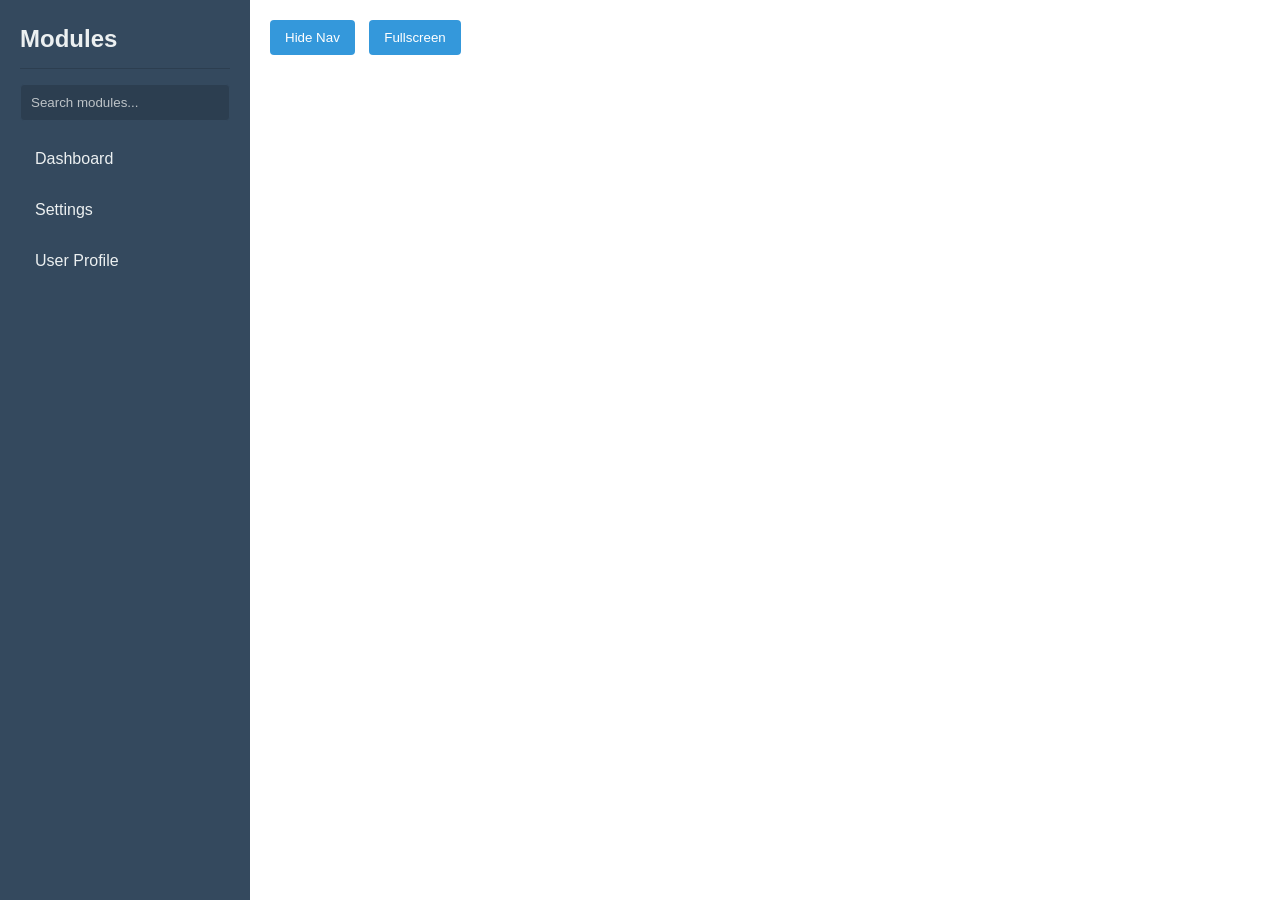
==== index.html @ b5d008de "Jules was unable to complete the task in time. Please review the work done so far and provide feedba" ====
<!DOCTYPE html>
<html lang="en">
<head>
    <meta charset="UTF-8">
    <meta name="viewport" content="width=device-width, initial-scale=1.0">
    <title>Two-Column Layout</title>
    <link rel="stylesheet" href="css/style.css">
</head>
<body>
    <div id="left-navigator">
        <h2>Modules</h2>
        <input type="text" id="nav-search" placeholder="Search modules...">
        <ul id="nav-list">
            <!-- Navigator items will be loaded here -->
        </ul>
    </div>
    <div id="content-area">
        <button id="toggle-nav-btn">Hide Nav</button>
        <button id="toggle-fullscreen-btn">Fullscreen</button> <!-- New button -->
        <div id="module-content-wrapper">
            <!-- Module HTML content will be loaded here -->
        </div>
    </div>
    <script src="js/app.js"></script>
</body>
</html>
---- css/style.css ----
body {
    font-family: 'Segoe UI', Tahoma, Geneva, Verdana, sans-serif;
    margin: 0;
    padding: 0;
    background-color: #f4f7f6; /* Light background for the page */
    color: #333; /* Default text color */
    line-height: 1.6;
}

h1, h2, h3, h4, h5, h6 {
    margin-top: 0;
    color: #2c3e50; /* Darker color for headings */
}

#left-navigator {
    background-color: #34495e; /* Darker background for navigator */
    color: #ecf0f1; /* Light text color for navigator */
    padding: 20px;
    width: 250px;
    height: 100vh;
    position: fixed; /* Keep it fixed */
    top: 0;
    left: 0;
    overflow-y: auto;
    box-sizing: border-box;
    transition: width 0.3s ease; /* Smooth transition for hide/show */
}

#left-navigator.navigator-hidden {
    width: 0;
    padding: 0; /* Remove padding when hidden */
    /* Ensure content like text/search input inside is also hidden or doesn't overflow */
    overflow: hidden; /* Add this to prevent content spill during transition */
}

#left-navigator h2 {
    color: #ecf0f1; /* Light heading color for navigator */
    border-bottom: 1px solid #2c3e50;
    padding-bottom: 10px;
    margin-bottom: 15px;
}

#nav-search {
    background-color: #2c3e50; /* Darker search input background */
    color: #ecf0f1; /* Light text for search */
    border: 1px solid #34495e; /* Or #2c3e50 to blend more */
    width: 100%; /* Full width relative to padding */
    padding: 10px;
    margin-bottom: 15px;
    border-radius: 4px;
    box-sizing: border-box;
}
#nav-search::placeholder {
    color: #bdc3c7;
}

#nav-list {
    list-style: none;
    padding: 0;
    margin: 0;
}

.nav-item {
    padding: 10px 15px;
    cursor: pointer;
    border-radius: 4px;
    margin-bottom: 5px;
    transition: background-color 0.2s ease, padding-left 0.2s ease;
    color: #ecf0f1; /* Ensure nav items are light */
}

.nav-item:hover {
    background-color: #2c3e50; /* Darker hover */
    padding-left: 20px;
}

.nav-item.active {
    background-color: #1abc9c; /* Teal for active */
    color: #fff;
    font-weight: bold;
}

#content-area {
    margin-left: 250px; /* Initial margin */
    padding: 20px; /* Padding for content */
    height: 100vh;
    overflow-y: auto;
    box-sizing: border-box;
    background-color: #fff; /* White background for content */
    transition: margin-left 0.3s ease; /* Smooth transition */
}

/* Adjust content area margin when navigator is hidden - this class is toggled by JS on left-navigator, not content-area */
/* This style is not strictly needed if JS directly sets margin-left on contentArea, but good for clarity if JS changes */
/* For now, JS handles margin-left directly. If we were to add a class to content-area:
   #content-area.navigator-hidden { margin-left: 0; }
*/

#toggle-nav-btn, #toggle-fullscreen-btn {
    background-color: #3498db; /* Blue */
    color: white;
    border: none;
    padding: 10px 15px;
    margin-right: 10px; /* Space between buttons */
    margin-bottom: 15px; /* Space below buttons */
    border-radius: 4px;
    cursor: pointer;
    transition: background-color 0.2s ease;
}

#toggle-nav-btn:hover, #toggle-fullscreen-btn:hover {
    background-color: #2980b9; /* Darker blue on hover */
}

#module-content-wrapper {
    padding-top: 10px; /* Add some space below the fullscreen button */
}

#module-content-wrapper h1 {
    color: #3498db; /* Blue for module titles */
    margin-bottom: 15px;
    border-bottom: 2px solid #ecf0f1; /* Light grey line */
    padding-bottom: 10px;
}

#module-content-wrapper p {
    margin-bottom: 10px;
    font-size: 1em;
}

#module-content-wrapper input[type="text"],
#module-content-wrapper select {
    padding: 8px 10px;
    margin-bottom: 10px;
    border: 1px solid #ccc;
    border-radius: 4px;
    box-sizing: border-box;
    min-width: 200px;
}

#module-content-wrapper button {
    background-color: #2ecc71; /* Green */
    color: white;
    border: none;
    padding: 10px 15px;
    margin-top: 5px; /* Align with other inputs if needed */
    border-radius: 4px;
    cursor: pointer;
    transition: background-color 0.2s ease;
}

#module-content-wrapper button:hover {
    background-color: #27ae60; /* Darker green */
}

#module-content-wrapper button.danger {
    background-color: #e74c3c; /* Red */
}
#module-content-wrapper button.danger:hover {
    background-color: #c0392b; /* Darker red */
}

/* Fullscreen class for module content wrapper */
.module-content-fullscreen {
    position: fixed;
    top: 0;
    left: 0;
    width: 100vw;
    height: 100vh;
    z-index: 1000; /* Ensure it's above other elements like navigator */
    background-color: #fff; /* Or inherit from body */
    overflow-y: auto;
    padding: 20px;
    box-sizing: border-box;
}
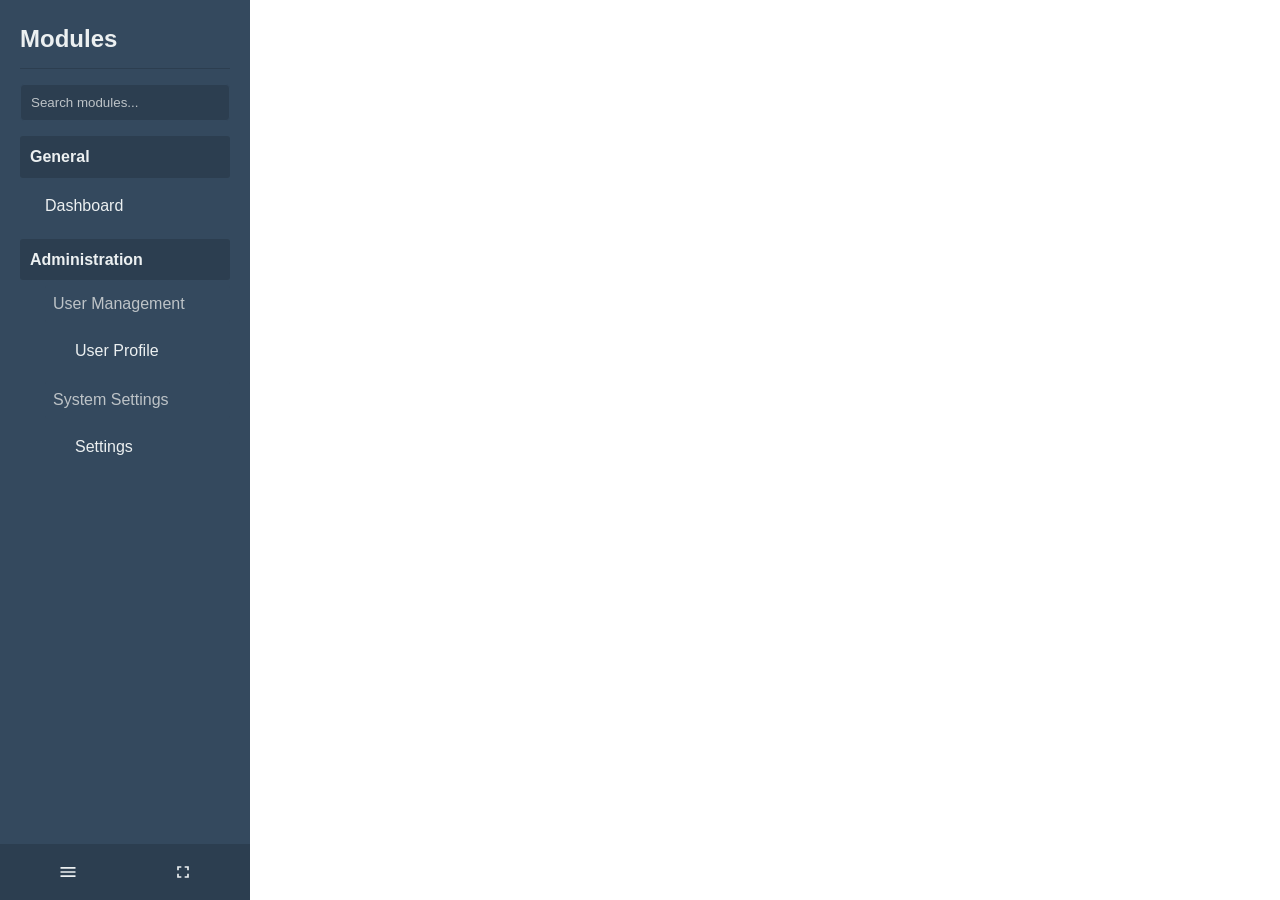
==== commit f5324df4: "refactor: Enhance navigator controls and fullscreen UI This commit refactors the navigator controls " ====
--- a/index.html
+++ b/index.html
@@ -8,15 +8,20 @@
 </head>
 <body>
     <div id="left-navigator">
+    <div class="main-nav-content"> <!-- New wrapper for collapsible content -->
         <h2>Modules</h2>
         <input type="text" id="nav-search" placeholder="Search modules...">
         <ul id="nav-list">
             <!-- Navigator items will be loaded here -->
         </ul>
     </div>
+    <div id="nav-controls"> <!-- New wrapper for controls -->
+        <button id="toggle-nav-btn" title="Toggle Navigator"></button>
+        <button id="toggle-fullscreen-btn" title="Toggle Fullscreen"></button>
+    </div>
+    </div>
     <div id="content-area">
-        <button id="toggle-nav-btn">Hide Nav</button>
-        <button id="toggle-fullscreen-btn">Fullscreen</button> <!-- New button -->
+    <!-- Buttons removed from here -->
         <div id="module-content-wrapper">
             <!-- Module HTML content will be loaded here -->
         </div>
--- a/css/style.css
+++ b/css/style.css
@@ -23,7 +23,7 @@
     left: 0;
     overflow-y: auto;
     box-sizing: border-box;
-    transition: width 0.3s ease; /* Smooth transition for hide/show */
+    transition: width 0.3s ease, padding-left 0.3s ease, padding-right 0.3s ease; /* Added padding transitions */
 }
 
 #left-navigator.navigator-hidden {
@@ -173,3 +173,158 @@
     padding: 20px;
     box-sizing: border-box;
 }
+
+/* New Styles for Categorized Navigator */
+
+.nav-category {
+    margin-bottom: 10px; /* Space between categories */
+}
+
+.nav-category-header {
+    font-weight: bold;
+    color: #ecf0f1; /* Light color for category headers in dark nav */
+    padding: 8px 10px;
+    background-color: #2c3e50; /* Slightly different background for emphasis */
+    border-radius: 3px;
+    margin-bottom: 5px;
+    /* Add cursor: pointer if making them clickable for collapse/expand */
+    /* cursor: pointer; */
+}
+
+.nav-subcategory {
+    margin-left: 15px; /* Indent subcategories */
+    margin-bottom: 8px; /* Space between subcategories */
+}
+
+.nav-subcategory-header {
+    font-weight: normal; /* Less emphasis than category */
+    color: #bdc3c7; /* Slightly dimmer color for subcategory headers */
+    padding: 6px 8px;
+    background-color: #34495e; /* Same as nav background or slightly lighter/darker */
+    border-radius: 3px;
+    margin-bottom: 5px;
+    /* cursor: pointer; */
+}
+
+.nav-category > .nav-module-list { /* Direct module list under a category */
+    padding-left: 10px; /* Indent modules under category header slightly */
+    list-style: none; /* Ensure no bullets */
+    margin: 0; /* Reset margin for nested UL */
+}
+
+.nav-subcategory > .nav-module-list { /* Module list under a subcategory */
+    padding-left: 15px; /* Further indent modules under subcategory header */
+    list-style: none; /* Ensure no bullets */
+    margin: 0; /* Reset margin for nested UL */
+}
+
+/* Optional Caret Styling (if carets were added to HTML) */
+/*
+.caret {
+    float: right;
+    transition: transform 0.3s ease;
+}
+
+.collapsed .caret {
+    transform: rotate(-90deg);
+}
+*/
+
+/* Styles for Nav Controls at the bottom of the navigator */
+#nav-controls {
+    position: absolute; /* Position relative to left-navigator */
+    bottom: 0;          /* At the bottom, changed from 10px to 0 for full attachment */
+    left: 0;
+    width: 100%;
+    padding: 10px;      /* Padding inside the control bar */
+    box-sizing: border-box;
+    display: flex;
+    justify-content: space-around; /* Distribute buttons evenly */
+    background-color: #2c3e50; /* Match category headers or similar dark theme */
+    border-top: 1px solid #34495e; /* Separator line from list above */
+}
+
+#nav-controls button {
+    background-color: transparent; /* Remove default button background */
+    border: none;
+    color: #ecf0f1; /* SVG fill color - matches navigator text */
+    padding: 8px;    /* Adjust padding for icons */
+    cursor: pointer;
+    border-radius: 4px;
+    line-height: 0; /* Helps align SVGs if they have extra space */
+    /* flex-grow: 1; */ /* Removed flex-grow, using fixed or intrinsic size now */
+    margin: 0 5px; /* Spacing between buttons */
+    margin-bottom: 0; /* Override general button margin-bottom */
+    transition: background-color 0.2s ease, color 0.2s ease;
+    /* width: 40px; */ /* Example: explicit width for icon button */
+    /* height: 40px; */ /* Example: explicit height for icon button */
+}
+
+#nav-controls button:hover {
+    background-color: #34495e; /* Slightly darker background on hover */
+    color: #fff; /* Brighter icon on hover */
+}
+
+#nav-controls button svg {
+    width: 20px;  /* Control SVG size */
+    height: 20px; /* Control SVG size */
+    display: block; /* Removes extra space below inline SVGs */
+    margin: auto; /* Center SVG if button padding is larger than SVG */
+}
+
+/* Styles for Minimal Navigator in Fullscreen Mode */
+#left-navigator.navigator-minimal-fullscreen {
+    width: 50px !important; /* Width of the minimal navigator, !important to override normal width */
+    background-color: #2c3e50;
+    padding: 10px 0; /* Minimal padding for controls */
+    overflow: hidden; /* Hide anything that might spill */
+}
+
+#left-navigator.navigator-minimal-fullscreen .main-nav-content {
+    display: none; /* Hide main navigation content (search, list) */
+}
+
+#left-navigator.navigator-minimal-fullscreen #nav-controls {
+    position: static; /* Override absolute positioning */
+    flex-direction: column; /* Stack icons vertically */
+    align-items: center; /* Center icons */
+    background-color: transparent;
+    border-top: none;
+    padding: 0;
+    width: 100%; /* Ensure it takes the new minimal width */
+}
+
+#left-navigator.navigator-minimal-fullscreen #nav-controls button {
+    margin: 8px 0; /* Adjust margin for vertical stacking */
+    padding: 6px; /* Slightly smaller padding for minimal buttons */
+}
+
+/* Adjust fullscreen content wrapper for minimal navigator */
+.module-content-fullscreen { /* Existing class, updated */
+    position: fixed;
+    top: 0;
+    left: 50px; /* Default: Make space for minimal navigator */
+    width: calc(100vw - 50px); /* Default: Adjust width */
+    height: 100vh;
+    z-index: 1000;
+    background-color: #fff;
+    overflow-y: auto;
+    padding: 20px;
+    box-sizing: border-box;
+    transition: left 0.3s ease, width 0.3s ease; /* Smooth transition for content area */
+}
+
+/* When navigator is fully hidden (even in fullscreen), content takes all space */
+.module-content-fullscreen.nav-is-fully-hidden {
+    left: 0px !important;
+    width: 100vw !important;
+}
+
+/* Ensure .navigator-hidden completely hides the navigator */
+#left-navigator.navigator-hidden {
+    width: 0px !important;
+    padding-left: 0 !important;
+    padding-right: 0 !important;
+    overflow: hidden !important;
+    border-right: none !important; /* Example if it had a border */
+}
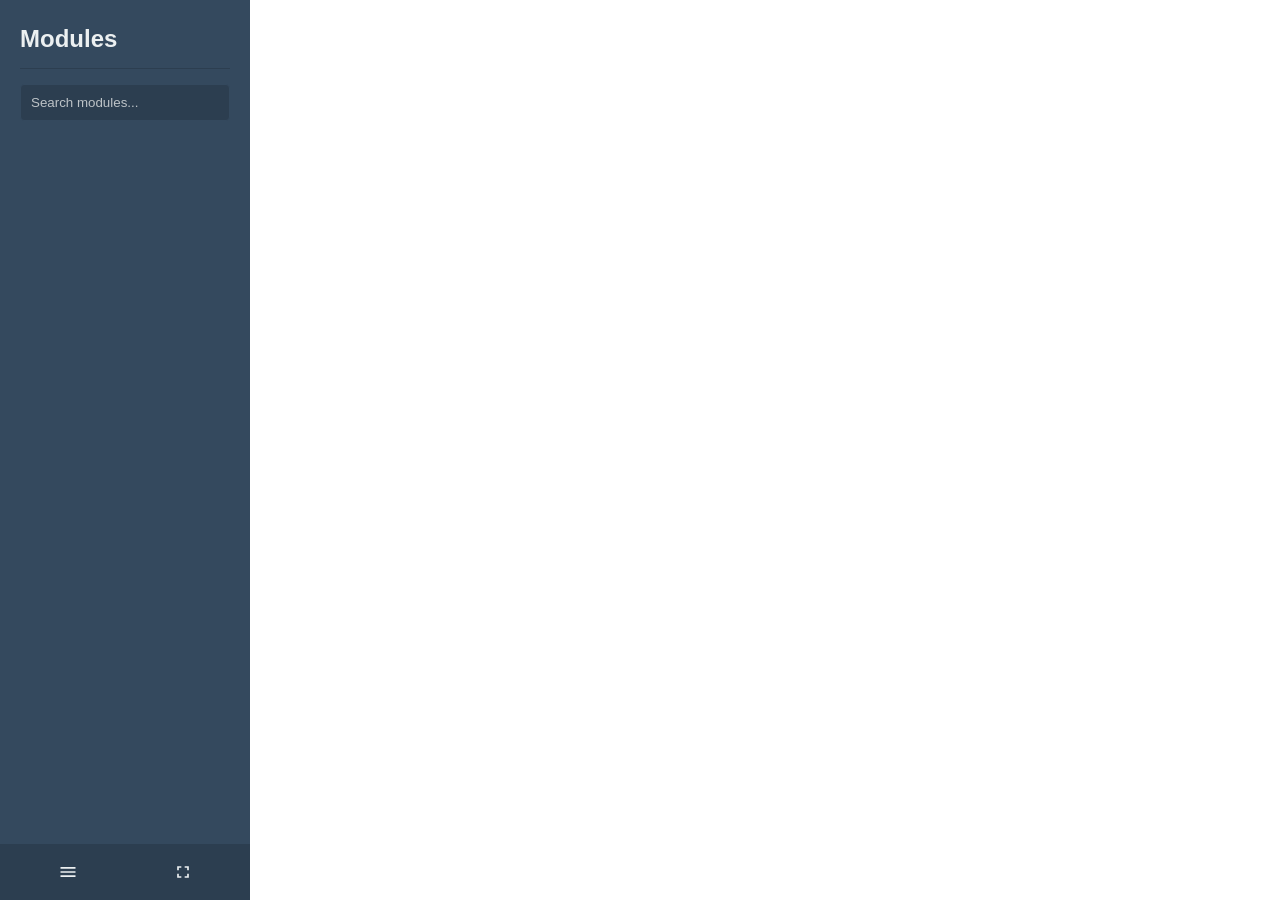
==== commit 07c12357: "refactor: Make navigator title dynamic and rename config file This commit introduces two main change" ====
--- a/index.html
+++ b/index.html
@@ -9,7 +9,7 @@
 <body>
     <div id="left-navigator">
     <div class="main-nav-content"> <!-- New wrapper for collapsible content -->
-        <h2>Modules</h2>
+        <h2 id="navigator-title-heading"></h2>
         <input type="text" id="nav-search" placeholder="Search modules...">
         <ul id="nav-list">
             <!-- Navigator items will be loaded here -->
--- a/css/style.css
+++ b/css/style.css
@@ -272,59 +272,60 @@
     margin: auto; /* Center SVG if button padding is larger than SVG */
 }
 
-/* Styles for Minimal Navigator in Fullscreen Mode */
-#left-navigator.navigator-minimal-fullscreen {
-    width: 50px !important; /* Width of the minimal navigator, !important to override normal width */
-    background-color: #2c3e50;
+/* Styles for Collapsed (Minimal Icon Bar) Navigator State */
+#left-navigator.navigator-collapsed {
+    width: 50px !important;
     padding: 10px 0; /* Minimal padding for controls */
-    overflow: hidden; /* Hide anything that might spill */
-}
-
-#left-navigator.navigator-minimal-fullscreen .main-nav-content {
-    display: none; /* Hide main navigation content (search, list) */
-}
-
-#left-navigator.navigator-minimal-fullscreen #nav-controls {
-    position: static; /* Override absolute positioning */
-    flex-direction: column; /* Stack icons vertically */
-    align-items: center; /* Center icons */
+    overflow: hidden;
+    background-color: #34495e; /* Keep original nav color or #2c3e50 if preferred */
+}
+
+#left-navigator.navigator-collapsed .main-nav-content {
+    display: none;
+}
+
+#left-navigator.navigator-collapsed #nav-controls {
+    position: static;
+    flex-direction: column;
+    align-items: center;
     background-color: transparent;
     border-top: none;
     padding: 0;
-    width: 100%; /* Ensure it takes the new minimal width */
-}
-
-#left-navigator.navigator-minimal-fullscreen #nav-controls button {
-    margin: 8px 0; /* Adjust margin for vertical stacking */
-    padding: 6px; /* Slightly smaller padding for minimal buttons */
-}
-
-/* Adjust fullscreen content wrapper for minimal navigator */
-.module-content-fullscreen { /* Existing class, updated */
+    width: 100%;
+}
+
+#left-navigator.navigator-collapsed #nav-controls button {
+    margin: 8px 0;
+    padding: 6px;
+}
+/* Note: .main-nav-content and #nav-controls will be hidden by overflow on parent for .navigator-collapsed */
+/* .navigator-fully-hidden and .module-content-fullscreen.nav-is-fully-hidden rules are now removed. */
+
+
+/* Adjust fullscreen content wrapper for collapsed navigator */
+.module-content-fullscreen {
     position: fixed;
     top: 0;
-    left: 50px; /* Default: Make space for minimal navigator */
-    width: calc(100vw - 50px); /* Default: Adjust width */
+    left: 50px; /* Default: Make space for minimal (collapsed) navigator */
+    width: calc(100vw - 50px); /* Default: Adjust width for collapsed nav */
     height: 100vh;
     z-index: 1000;
     background-color: #fff;
     overflow-y: auto;
     padding: 20px;
     box-sizing: border-box;
-    transition: left 0.3s ease, width 0.3s ease; /* Smooth transition for content area */
-}
-
-/* When navigator is fully hidden (even in fullscreen), content takes all space */
-.module-content-fullscreen.nav-is-fully-hidden {
-    left: 0px !important;
-    width: 100vw !important;
-}
-
-/* Ensure .navigator-hidden completely hides the navigator */
-#left-navigator.navigator-hidden {
-    width: 0px !important;
-    padding-left: 0 !important;
-    padding-right: 0 !important;
-    overflow: hidden !important;
-    border-right: none !important; /* Example if it had a border */
-}
+    transition: left 0.3s ease, width 0.3s ease;
+}
+
+/*
+   The .module-content-fullscreen.nav-is-fully-hidden rule is removed as the navigator
+   will no longer be fully hidden (0px) when in fullscreen mode. It will always be 50px.
+*/
+
+/*
+   Old #left-navigator.navigator-hidden rules (that made it 0px) are removed.
+   The class .navigator-collapsed now defines the 50px state.
+   There is no 0px state for left-navigator directly managed by a class anymore,
+   as toggleNavButton is inactive in fullscreen, and in non-fullscreen, it only toggles
+   between full width and collapsed (50px).
+*/
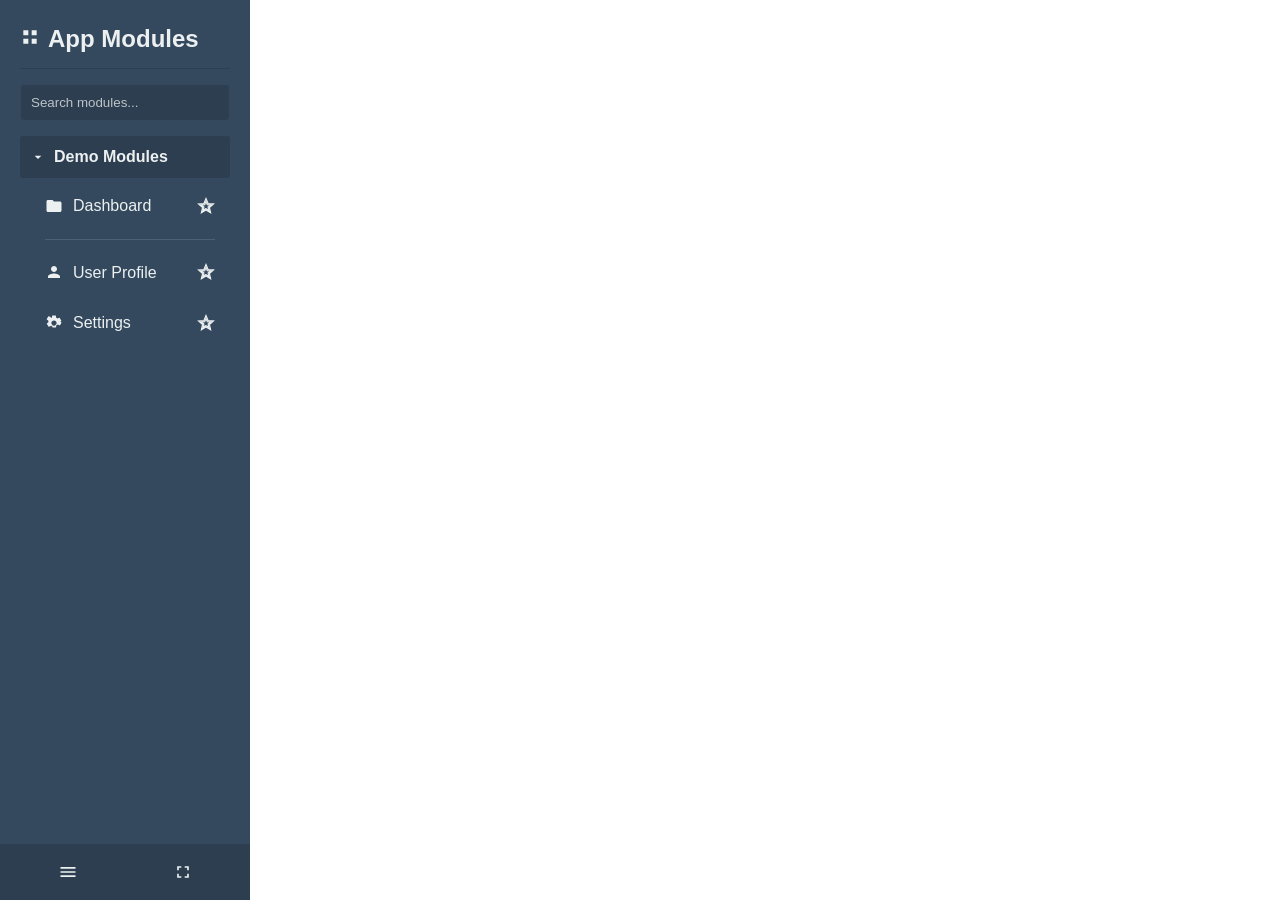
==== commit 64f56f2f: "feat: Implement persistent favorites with collapsed navigator display This commit introduces Phase 2" ====
--- a/index.html
+++ b/index.html
@@ -15,8 +15,9 @@
             <!-- Navigator items will be loaded here -->
         </ul>
     </div>
+    <div id="minimal-nav-favorites-list"></div> <!-- New placeholder -->
     <div id="nav-controls"> <!-- New wrapper for controls -->
-        <button id="toggle-nav-btn" title="Toggle Navigator"></button>
+        <button id="toggle-nav-btn" title="Collapse Navigator"></button>
         <button id="toggle-fullscreen-btn" title="Toggle Fullscreen"></button>
     </div>
     </div>
--- a/css/style.css
+++ b/css/style.css
@@ -301,6 +301,38 @@
 /* Note: .main-nav-content and #nav-controls will be hidden by overflow on parent for .navigator-collapsed */
 /* .navigator-fully-hidden and .module-content-fullscreen.nav-is-fully-hidden rules are now removed. */
 
+.nav-category-header {
+    /* existing styles: font-weight, color, padding, background-color, border-radius, margin-bottom */
+    cursor: pointer;
+    display: flex; /* To align caret and text */
+    align-items: center;
+    user-select: none; /* Prevent text selection on click */
+}
+
+.nav-category-caret {
+    margin-right: 8px; /* Space between caret and category name */
+    transition: transform 0.2s ease-in-out; /* Smooth rotation */
+    /* Default: points right (but JS adds .expanded by default, so it points down) */
+}
+
+.nav-category-caret.expanded {
+    transform: rotate(90deg); /* Points down when expanded */
+}
+
+/* Styling for the category name text if needed */
+.category-name-text {
+    flex-grow: 1; /* Allows text to take available space */
+}
+
+/* Hiding/showing the module list */
+.nav-category > ul.nav-module-list.collapsed {
+    display: none;
+}
+.nav-category > ul.nav-module-list { /* Default state */
+    display: block;
+    /* Keep existing padding-left styles for indentation */
+}
+
 
 /* Adjust fullscreen content wrapper for collapsed navigator */
 .module-content-fullscreen {
@@ -329,3 +361,120 @@
    as toggleNavButton is inactive in fullscreen, and in non-fullscreen, it only toggles
    between full width and collapsed (50px).
 */
+
+.nav-separator {
+    height: 1px;
+    background-color: #4a6076; /* A suitable color for the dark theme */
+    margin: 10px 15px;        /* Vertical margin, horizontal to align with nav-item content */
+    list-style: none;
+    padding: 0;
+}
+
+/* Updated Nav Item styles for flex layout with icon */
+.nav-item {
+    /* existing: padding, cursor, border-radius, margin-bottom, transition, color */
+    display: flex;
+    align-items: center;
+}
+
+.nav-item-main-icon { /* Class on the SVG element */
+    width: 18px;
+    height: 18px;
+    margin-right: 10px;
+    fill: currentColor; /* Inherits color from .nav-item */
+    flex-shrink: 0;
+}
+
+.nav-item-name { /* Span wrapping the module name text */
+    flex-grow: 1;
+    white-space: nowrap;
+    overflow: hidden;
+    text-overflow: ellipsis;
+}
+
+.favorite-toggle-container {
+    margin-left: auto;  /* Push to the far right */
+    padding-left: 10px; /* Some space from the module name */
+    display: inline-flex;
+    align-items: center;
+}
+
+.nav-item-favorite-icon { /* Default state - outline */
+    width: 18px;
+    height: 18px;
+    fill: transparent;
+    stroke: currentColor; /* Use text color for the outline */
+    stroke-width: 1.5px;
+    cursor: pointer;
+    transition: fill 0.2s ease, stroke 0.2s ease;
+}
+.nav-item-favorite-icon:hover {
+    stroke: gold; /* Outline hover color */
+    /* Or fill slightly: fill: rgba(255, 215, 0, 0.1); */
+}
+.favorite-toggle-container.is-favorite .nav-item-favorite-icon { /* Favorited state - filled */
+    fill: gold;
+    stroke: gold;
+}
+
+
+/* Styles for Navigator Title Heading and Icon */
+#left-navigator .main-nav-content h2#navigator-title-heading {
+    display: flex;         /* Enable flexbox for alignment */
+    align-items: center;   /* Vertically align icon and text */
+    /* Existing styles for h2 (color, border-bottom, padding-bottom, margin-bottom) will be inherited or apply */
+}
+
+.navigator-title-icon { /* Class is directly on the SVG element */
+    width: 20px;          /* Or use '1em' to scale with font size */
+    height: 20px;         /* Or use '1em' */
+    margin-right: 8px;    /* Space between icon and text */
+    fill: currentColor;   /* Inherit color from parent h2 text color (which is #ecf0f1) */
+    flex-shrink: 0;       /* Prevent icon from shrinking if title text is long */
+}
+
+/* Styles for Collapsed Navigator Favorites List */
+#minimal-nav-favorites-list {
+    display: none; /* Hidden by default */
+    flex-direction: column;
+    align-items: center;
+    padding: 10px 0; /* Padding above and below the list of favorites */
+    /* Calculate max-height: viewport minus title, search, controls, and some padding.
+       Approx: 100vh - (h2_height + search_height + nav-controls_height + various_paddings_margins)
+       Let's use a simpler approx. 100vh - 200px as a starting point, can be tuned.
+       Assuming h2 (~40px), search (~40px), controls (~50px), plus margins/paddings.
+    */
+    max-height: calc(100vh - 180px); /* Adjust this value based on actual surrounding element heights */
+    overflow-y: auto;
+    overflow-x: hidden;
+    scrollbar-width: thin; /* For Firefox */
+}
+
+#left-navigator.navigator-collapsed #minimal-nav-favorites-list {
+    display: flex; /* Visible when navigator is collapsed */
+}
+
+.minimal-fav-item {
+    display: flex;
+    justify-content: center;
+    align-items: center;
+    width: 40px;  /* Button-like size */
+    height: 40px; /* Button-like size */
+    margin: 5px 0; /* Vertical margin between favorite items */
+    padding: 5px;
+    box-sizing: border-box;
+    border-radius: 4px;
+    cursor: pointer;
+    transition: background-color 0.2s ease;
+    color: #ecf0f1; /* Inherit text color for SVG if currentColor is used in SVG and no specific fill */
+}
+
+.minimal-fav-item:hover {
+    background-color: #34495e; /* Same as nav item hover */
+}
+
+.minimal-fav-item svg { /* Class on the SVG itemIcon itself is .nav-item-main-icon */
+    width: 20px;
+    height: 20px;
+    fill: currentColor; /* Inherits color from .minimal-fav-item text color */
+}
